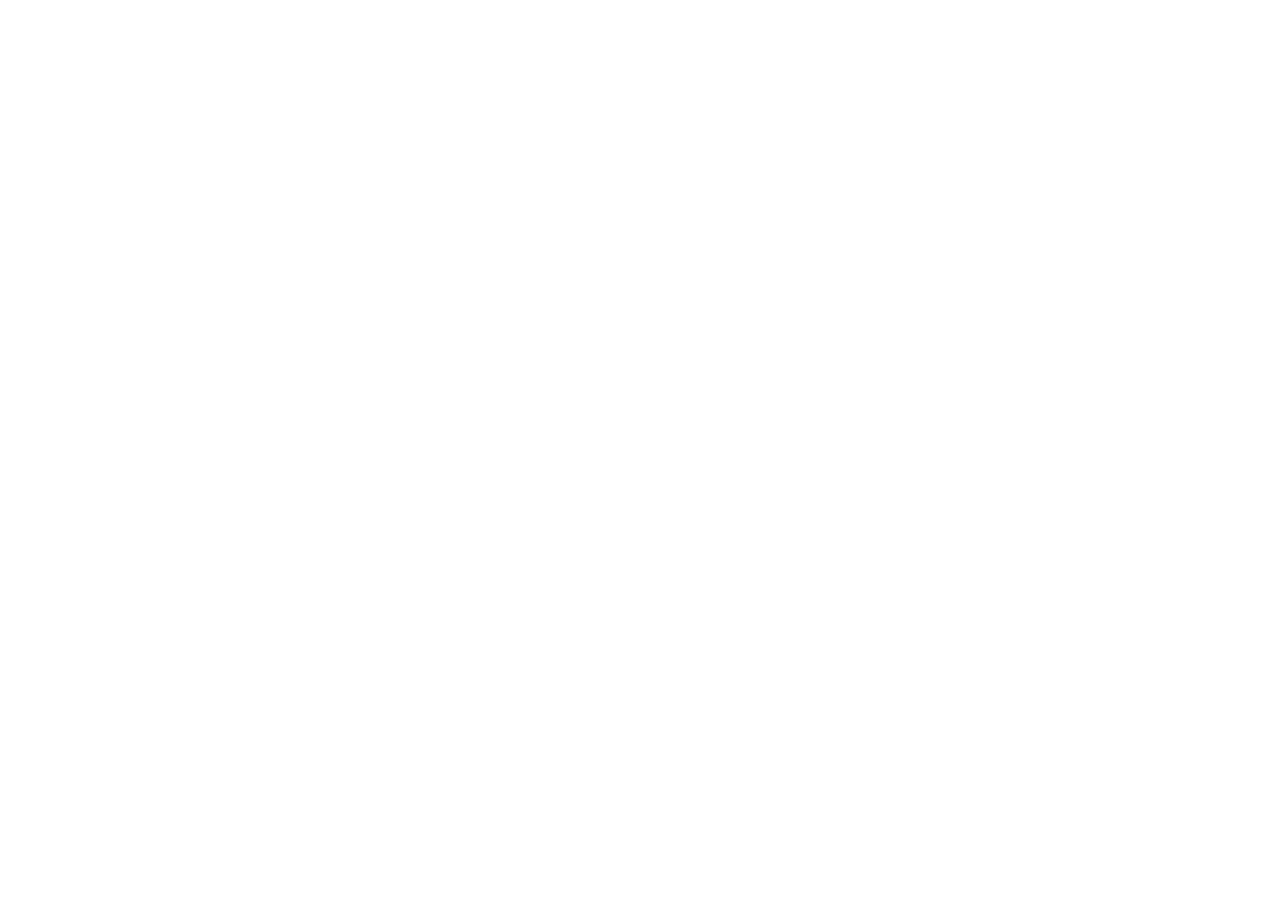
==== about.html @ 9fb98ed3 "add final project folders and files" ====
<!DOCTYPE html>
<html lang="en">
<head>
    <meta charset="UTF-8">
    <meta http-equiv="X-UA-Compatible" content="IE=edge">
    <meta name="viewport" content="width=device-width, initial-scale=1.0">
    <link rel="stylesheet" href="./css/about.css">
    <title>About</title>
</head>
<body>
    <!-- code goes here -->
</body>
</html>
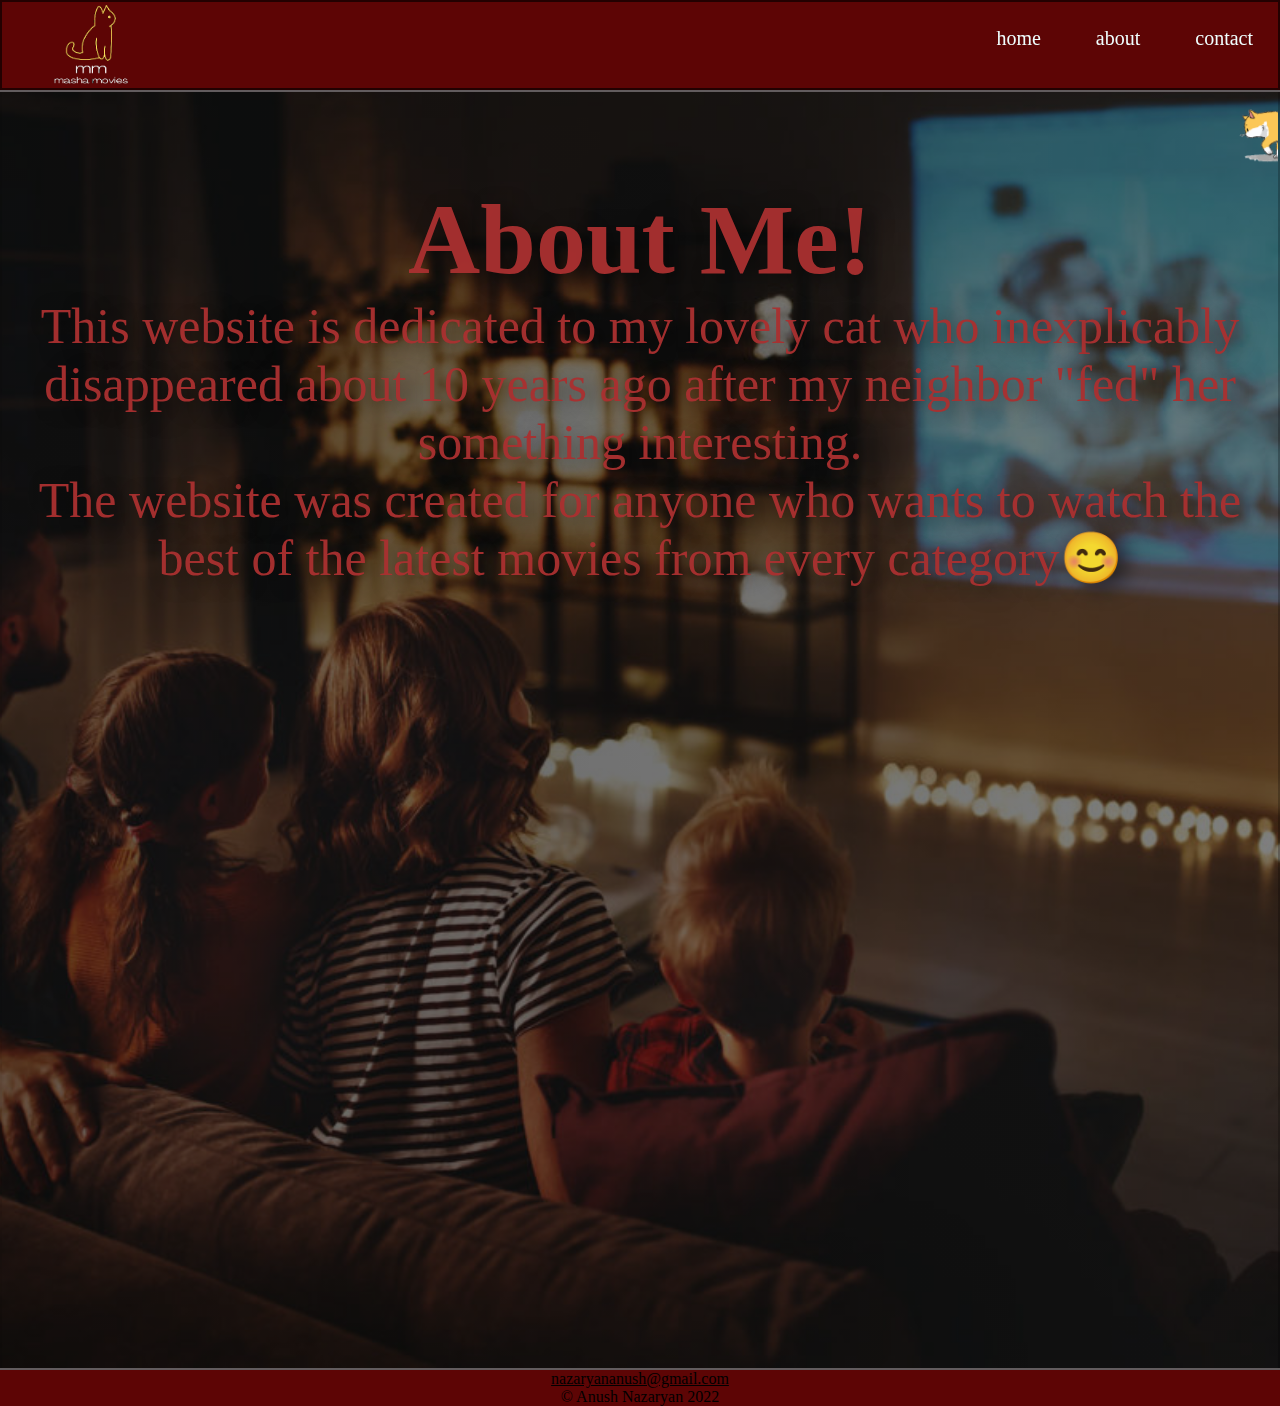
==== commit 194b4725: "initial commit" ====
--- a/about.html
+++ b/about.html
@@ -5,9 +5,59 @@
     <meta http-equiv="X-UA-Compatible" content="IE=edge">
     <meta name="viewport" content="width=device-width, initial-scale=1.0">
     <link rel="stylesheet" href="./css/about.css">
+    <link rel="preconnect" href="https://fonts.gstatic.com" crossorigin> 
+<link href="https://fonts.googleapis.com/css2?family=Open+Sans:wght@300;500&display=swap" rel="stylesheet">
     <title>About</title>
 </head>
 <body>
-    <!-- code goes here -->
+
+  <nav class="border">
+        <div class="logo">
+            <a href="./index.html" > <img src="./img/imageonline-co-transparentimage.jpg" height="180px" width="180px" alt="logo"></a>
+        </div>  
+    
+
+    <ul>
+        <a href="./index.html">
+           <li>Home</li>
+        </a>
+        <a href="./about.html" target="_blank">
+           <li>About</li>
+        </a>
+        <a href="./contact.html" target="_blank">
+           <li>Contact</li>
+        </a>
+
+
+    </ul>
+</nav>
+<main class="border">
+    
+    <marquee behavior="scroll" direction="left">
+         <img class="img1" src="./img/7d10d49f8cc89bde04981a5dfa644bad.gif" alt="catGif">
+    </marquee>
+
+    <div class="heroText">
+        <h1>About Me!</h1>
+        <p>This website is dedicated to my lovely cat who inexplicably disappeared about 10 years ago after my neighbor "fed" her something interesting.</p>
+        <p>The website was created for anyone who wants to watch the best of the latest movies from every category😊</p>
+    </div>
+
+
+    <div class="video">
+       <iframe width="800" height="500" src="https://www.youtube.com/embed/jfKfPfyJRdk" title="YouTube video player" frameborder="0" allow="accelerometer; autoplay; clipboard-write; encrypted-media; gyroscope; picture-in-picture" allowfullscreen></iframe>
+    </div>
+
+   <div class="lastText">
+    <h2></h2>
+   </div>
+</main>
+
+<footer>
+    <a href="mailto:nazaryananush@gmail.com">nazaryananush@gmail.com</a>
+
+    <p>&copy; Anush Nazaryan 2022</p>
+</footer>
+
 </body>
 </html>--- a/css/about.css
+++ b/css/about.css
@@ -0,0 +1,104 @@
+*{
+    margin: 0;
+    padding: 0;
+    box-sizing: border-box;
+}
+.border{
+    border-width: 2px;
+    border-style: solid;
+    border-color: rgba(0, 0, 0, 0.614);
+
+}
+
+nav{
+    position: sticky;
+    top: 0;
+    z-index: 1;
+    width: 100vw;
+    height: 90px;
+    background-color: rgba(91, 2, 2, 0.989);
+}
+nav ul{
+    list-style-type: none;
+    text-align: center;
+    float: right;
+}
+nav ul a{
+
+    text-transform: lowercase;
+    text-decoration: none;
+    font-size: 20px;
+    padding-top: 40px;
+    padding-bottom: 46px;
+    
+    
+}
+
+
+nav ul a:link{
+    color: azure;
+} 
+
+nav ul a:visited{
+    color: rgb(0, 0, 0);
+
+}
+
+nav ul a:hover{
+    color: white;
+}
+
+nav ul a:active{
+    color: rgb(52, 127, 212);
+}
+
+nav ul a li{
+    display: inline-block;
+    margin: 25px 25px;
+}
+
+main{
+    width: 100vw;
+    height: 100vw;
+    background-color: lavenderblush;
+    background-image: linear-gradient(to right, rgba(0, 0, 0, 0.6), rgba(0, 0, 0, 0.5)), url('/img/AdobeStock_289927915-scaled-e1577725809538.jpeg');
+    background-repeat: no-repeat;
+    background-size: cover;
+    background-position: center;
+    text-align: center; 
+    
+}
+
+.logo{
+    position: absolute;
+    float: left;
+    top: -65%;
+}
+
+.img1{
+    width: 140px;
+    /* position: sticky; */
+}
+
+.heroText{
+    color: rgba(169, 48, 48, 0.955);
+    height: 150px;
+    font-size: 50px;
+    text-shadow: 10px 5px 20px rgba(0, 0, 0, 0.50);
+}
+
+.video{
+    margin-top: 390px;
+    /* box-shadow: 10px 5px 20px rgba(0, 0, 0, 0.50); */
+    
+}
+
+footer{
+    text-align: center;
+    background-color: rgba(91, 2, 2, 0.989);
+    
+}
+
+footer a{
+    color: black;
+}
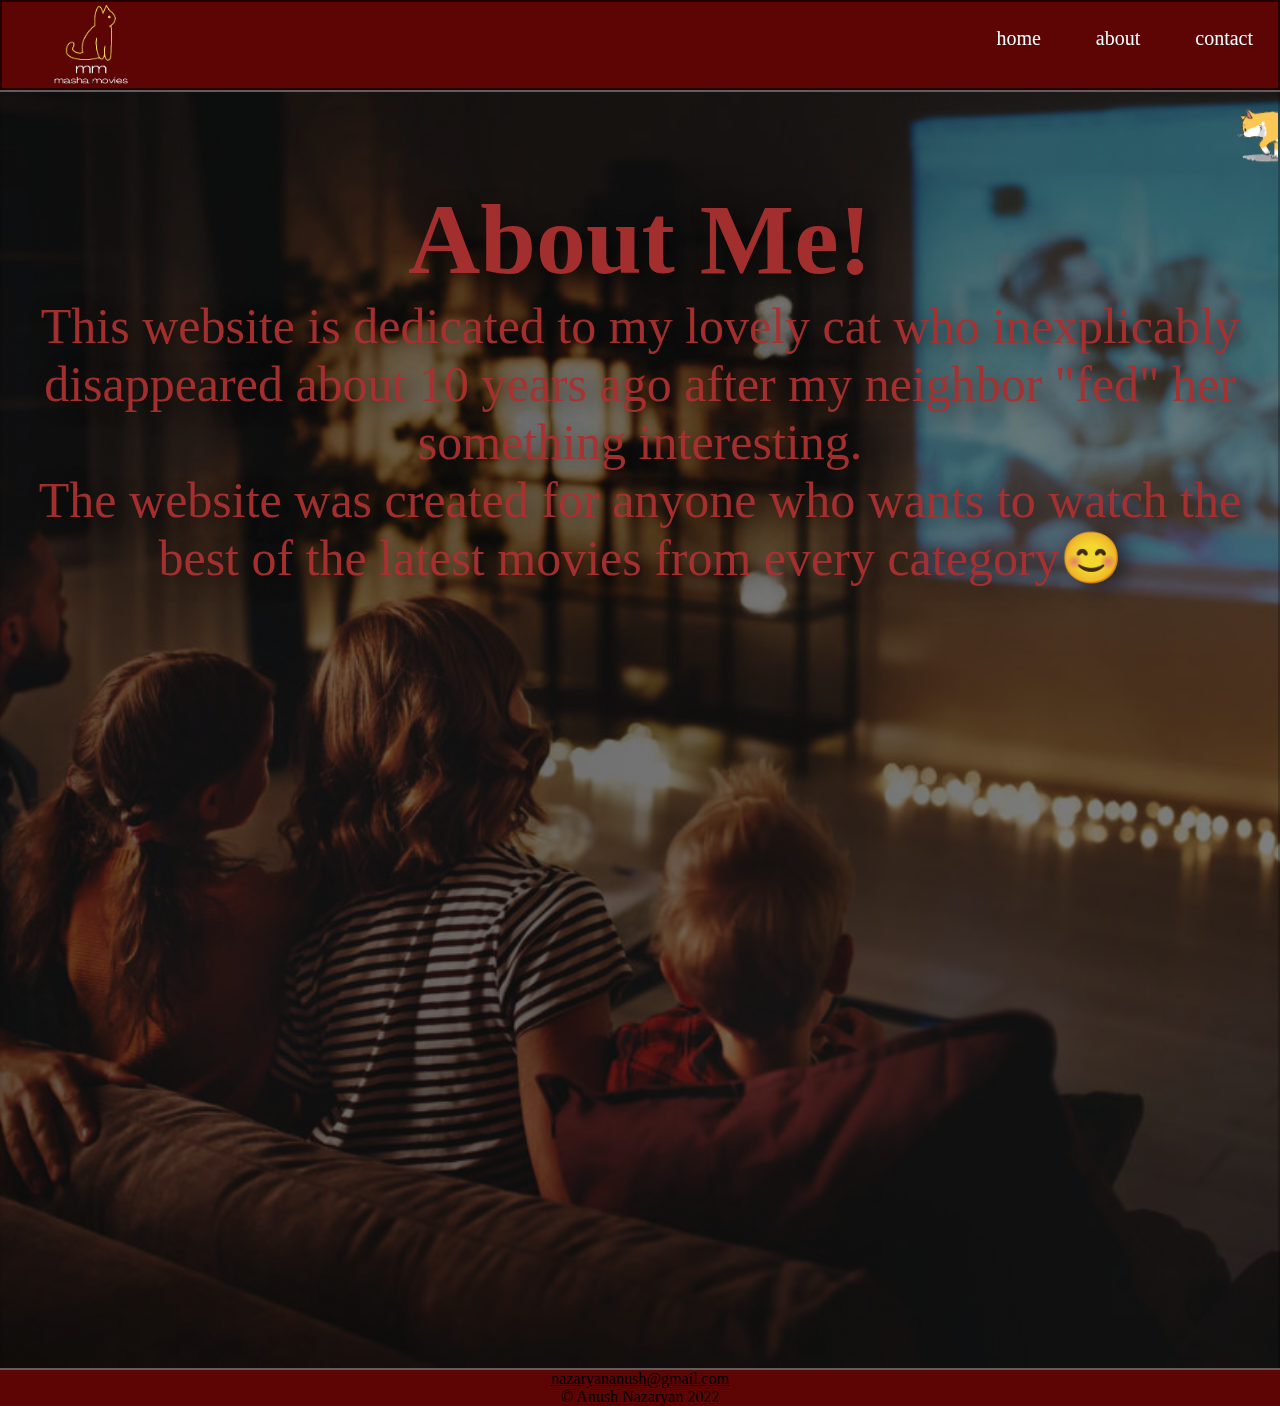
==== commit 4fcaade7: "initial commit" ====
--- a/about.html
+++ b/about.html
@@ -13,18 +13,18 @@
 
   <nav class="border">
         <div class="logo">
-            <a href="./index.html" > <img src="./img/imageonline-co-transparentimage.jpg" height="180px" width="180px" alt="logo"></a>
+            <a href="/index.html" > <img src="./img/imageonline-co-transparentimage.jpg" height="180px" width="180px" alt="logo"></a>
         </div>  
     
 
     <ul>
-        <a href="./index.html">
+        <a href="/index.html">
            <li>Home</li>
         </a>
-        <a href="./about.html" target="_blank">
+        <a href="/about.html" >
            <li>About</li>
         </a>
-        <a href="./contact.html" target="_blank">
+        <a href="/contact.html" >
            <li>Contact</li>
         </a>
 
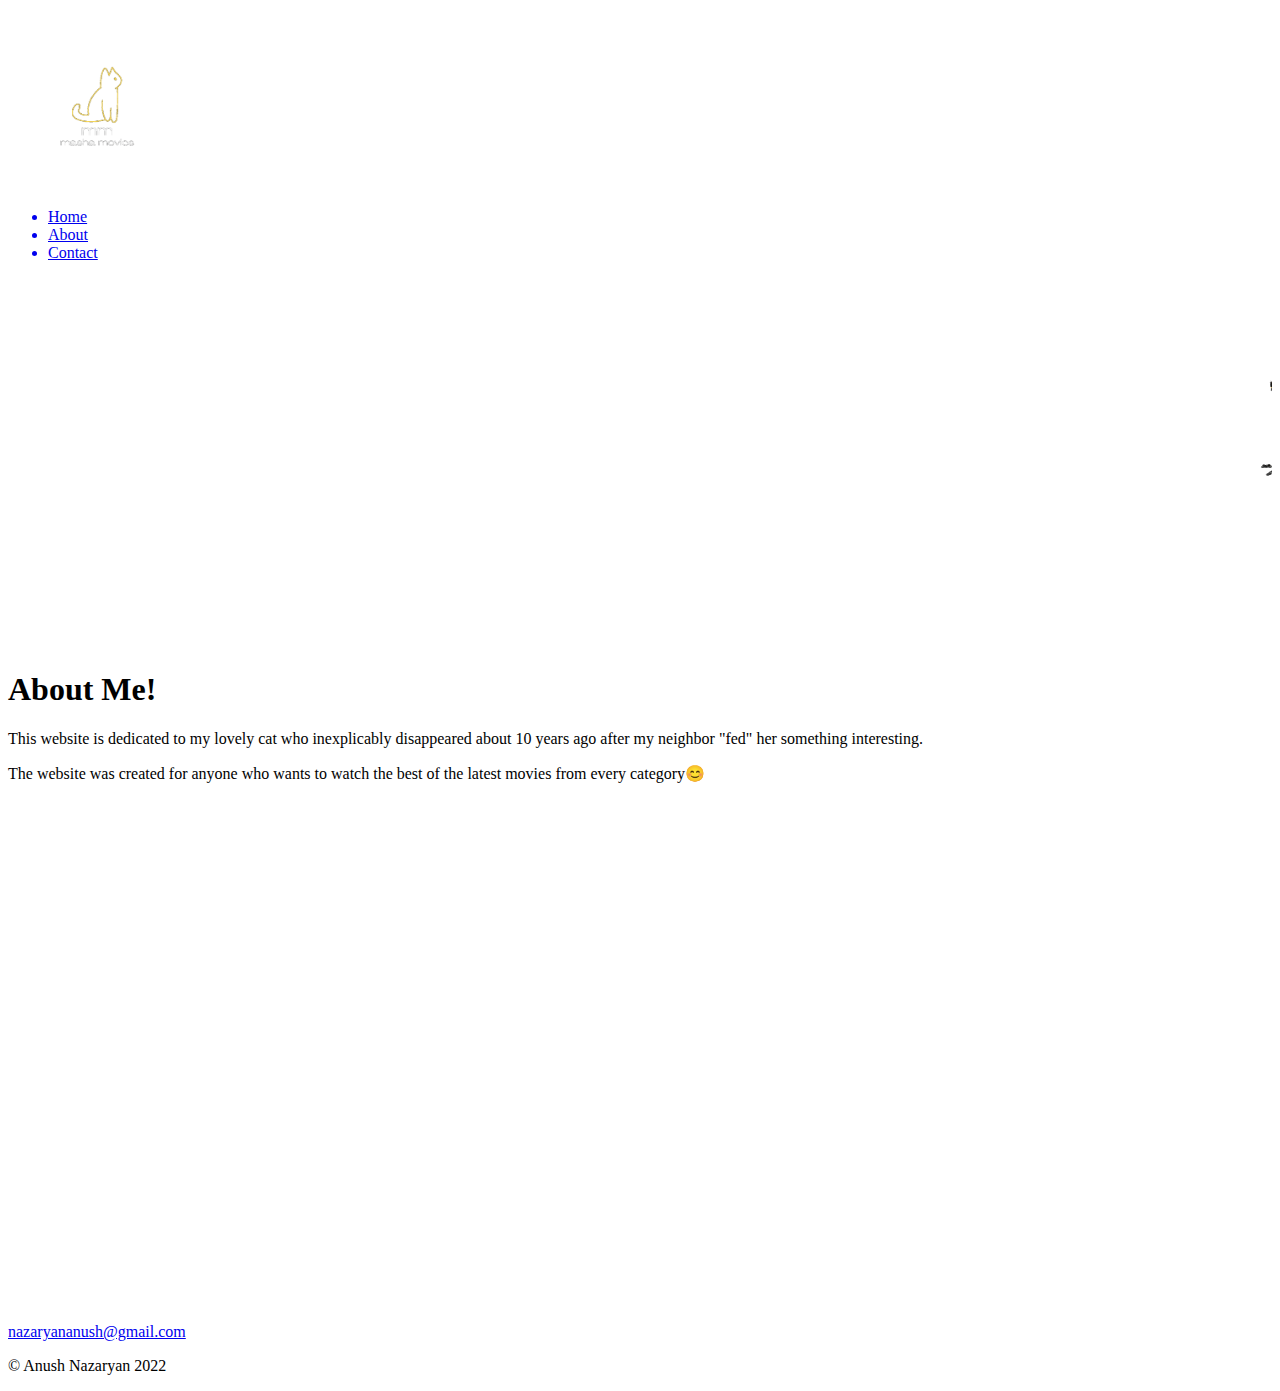
==== commit d8ef6aec: "initial commit" ====
--- a/about.html
+++ b/about.html
@@ -4,7 +4,7 @@
     <meta charset="UTF-8">
     <meta http-equiv="X-UA-Compatible" content="IE=edge">
     <meta name="viewport" content="width=device-width, initial-scale=1.0">
-    <link rel="stylesheet" href="./css/about.css">
+    <link rel="stylesheet" href="/FinalProjectRepository_August/css/about.css">
     <link rel="preconnect" href="https://fonts.gstatic.com" crossorigin> 
 <link href="https://fonts.googleapis.com/css2?family=Open+Sans:wght@300;500&display=swap" rel="stylesheet">
     <title>About</title>
@@ -18,13 +18,13 @@
     
 
     <ul>
-        <a href="/index.html">
+        <a href="/FinalProjectRepository_August/index.html">
            <li>Home</li>
         </a>
-        <a href="/about.html" >
+        <a href="/FinalProjectRepository_August/about.html" >
            <li>About</li>
         </a>
-        <a href="/contact.html" >
+        <a href="/FinalProjectRepository_August/contact.html" >
            <li>Contact</li>
         </a>
 
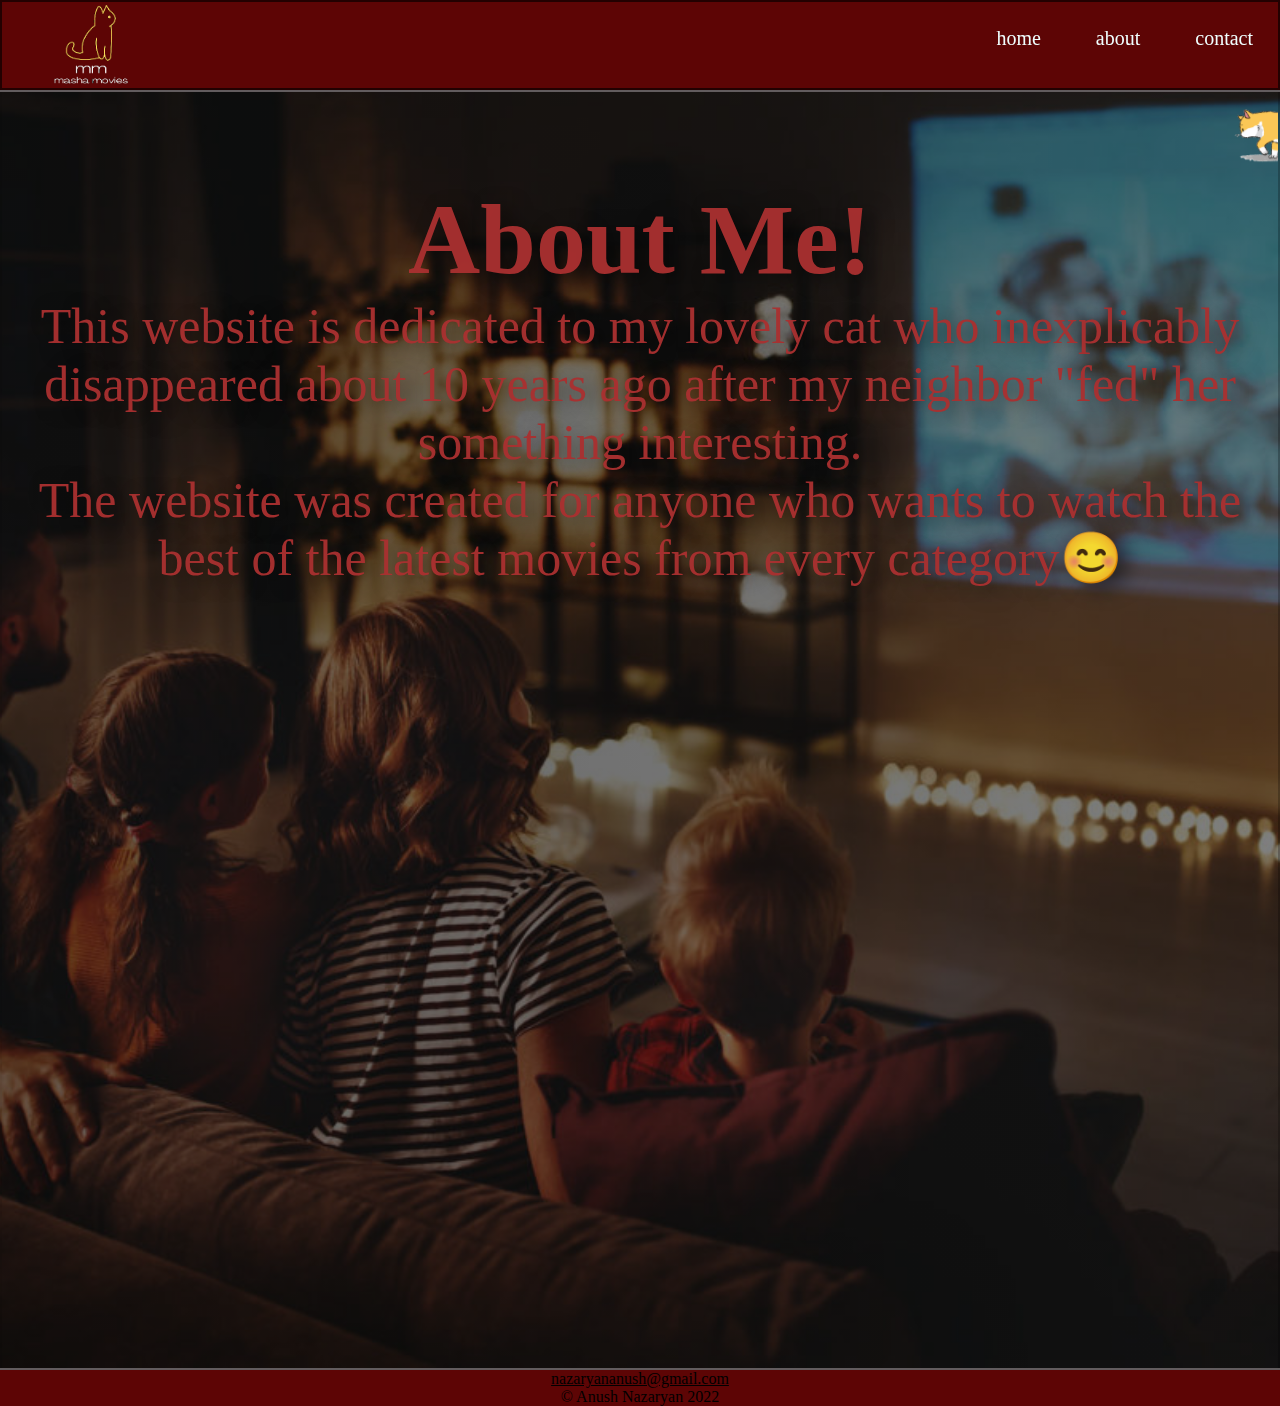
==== commit 4b0a1945: "initial commit" ====
--- a/about.html
+++ b/about.html
@@ -4,7 +4,7 @@
     <meta charset="UTF-8">
     <meta http-equiv="X-UA-Compatible" content="IE=edge">
     <meta name="viewport" content="width=device-width, initial-scale=1.0">
-    <link rel="stylesheet" href="/FinalProjectRepository_August/css/about.css">
+    <link rel="stylesheet" href="./css/about.css">
     <link rel="preconnect" href="https://fonts.gstatic.com" crossorigin> 
 <link href="https://fonts.googleapis.com/css2?family=Open+Sans:wght@300;500&display=swap" rel="stylesheet">
     <title>About</title>
@@ -18,13 +18,13 @@
     
 
     <ul>
-        <a href="/FinalProjectRepository_August/index.html">
+        <a href="./index.html">
            <li>Home</li>
         </a>
-        <a href="/FinalProjectRepository_August/about.html" >
+        <a href="./about.html" >
            <li>About</li>
         </a>
-        <a href="/FinalProjectRepository_August/contact.html" >
+        <a href="./contact.html" >
            <li>Contact</li>
         </a>
 
--- a/css/about.css
+++ b/css/about.css
@@ -0,0 +1,104 @@
+*{
+    margin: 0;
+    padding: 0;
+    box-sizing: border-box;
+}
+.border{
+    border-width: 2px;
+    border-style: solid;
+    border-color: rgba(0, 0, 0, 0.614);
+
+}
+
+nav{
+    position: sticky;
+    top: 0;
+    z-index: 1;
+    width: 100vw;
+    height: 90px;
+    background-color: rgba(91, 2, 2, 0.989);
+}
+nav ul{
+    list-style-type: none;
+    text-align: center;
+    float: right;
+}
+nav ul a{
+
+    text-transform: lowercase;
+    text-decoration: none;
+    font-size: 20px;
+    padding-top: 40px;
+    padding-bottom: 46px;
+    
+    
+}
+
+
+nav ul a:link{
+    color: azure;
+} 
+
+nav ul a:visited{
+    color: rgb(0, 0, 0);
+
+}
+
+nav ul a:hover{
+    color: white;
+}
+
+nav ul a:active{
+    color: rgb(52, 127, 212);
+}
+
+nav ul a li{
+    display: inline-block;
+    margin: 25px 25px;
+}
+
+main{
+    width: 100vw;
+    height: 100vw;
+    background-color: lavenderblush;
+    background-image: linear-gradient(to right, rgba(0, 0, 0, 0.6), rgba(0, 0, 0, 0.5)), url('/img/AdobeStock_289927915-scaled-e1577725809538.jpeg');
+    background-repeat: no-repeat;
+    background-size: cover;
+    background-position: center;
+    text-align: center; 
+    
+}
+
+.logo{
+    position: absolute;
+    float: left;
+    top: -65%;
+}
+
+.img1{
+    width: 140px;
+    /* position: sticky; */
+}
+
+.heroText{
+    color: rgba(169, 48, 48, 0.955);
+    height: 150px;
+    font-size: 50px;
+    text-shadow: 10px 5px 20px rgba(0, 0, 0, 0.50);
+}
+
+.video{
+    margin-top: 390px;
+    /* box-shadow: 10px 5px 20px rgba(0, 0, 0, 0.50); */
+    
+}
+
+footer{
+    text-align: center;
+    background-color: rgba(91, 2, 2, 0.989);
+    
+}
+
+footer a{
+    color: black;
+}
